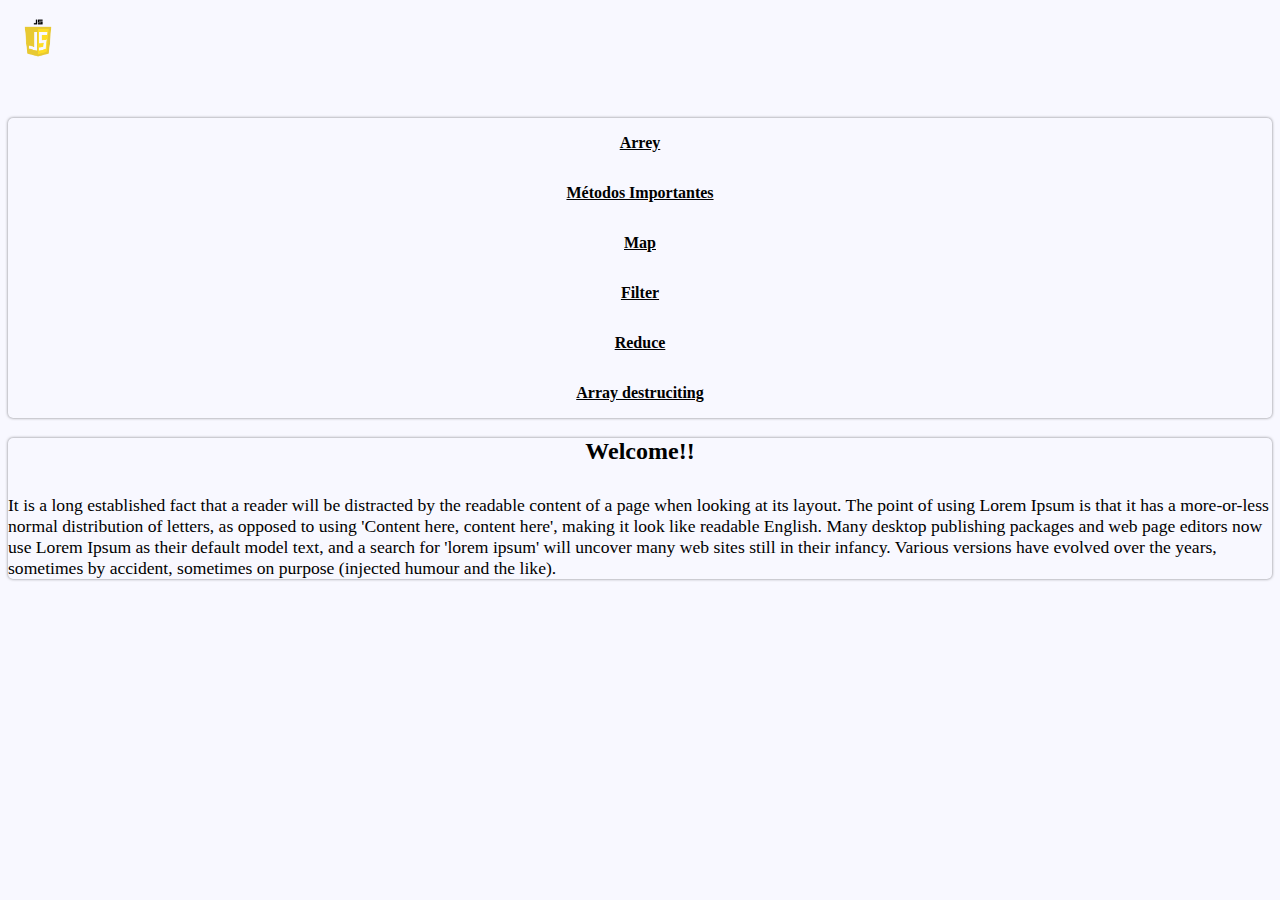
==== index.html @ 28d71c3e "Adcionando Projeto" ====
<!DOCTYPE html>
<html lang="pt-br">
<head>
    <meta charset="UTF-8">
    <meta http-equiv="X-UA-Compatible" content="IE=edge">
    <meta name="viewport" content="width=device-width, initial-scale=1.0">
    <!-- CSS only -->
<link href="https://cdn.jsdelivr.net/npm/bootstrap@5.1.3/dist/css/bootstrap.min.css" rel="stylesheet" integrity="sha384-1BmE4kWBq78iYhFldvKuhfTAU6auU8tT94WrHftjDbrCEXSU1oBoqyl2QvZ6jIW3" crossorigin="anonymous">
<link rel="stylesheet" href="./css/style.css">
<link rel="shortcut icon" href="./img/kisspng-javascript-logo-html-clip-art-javascript-logo-5b5188b1a2a1f9.2428698915320700656662.png" type="image/x-icon">
    <title>Array JavaScript</title>
</head>
<body>
    <header class="container-fluid">
        <div class="logo container">
            <a href=""><img src="./img/kisspng-javascript-logo-html-clip-art-javascript-logo-5b5188b1a2a1f9.2428698915320700656662.png" alt=""></a>
        </div>
    </header>
    <main class="container-fluid">
        <div class="container content">
            <div class="row">
                <nav class="col-3">
                    <ul class="nav flex-column navbar">
                        <li class="nav-item " >
                          <a class="nav-link top-nav" onclick="top1()" href="#"><span class="span-link">Arrey</span></a>
                        </li>
                        <li class="nav-item ">
                          <a class="nav-link" href="#">Métodos Importantes</a>
                        </li>
                        <li class="nav-item ">
                          <a class="nav-link" href="#">Map</a>
                        </li>
                        <li class="nav-item ">
                          <a class="nav-link" href="#">Filter</a>
                        </li>
                        <li class="nav-item ">
                            <a class="nav-link" href="#">Reduce</a>
                          </li>
                          <li class="nav-item ">
                            <a class="nav-link botom-nav" href="#">Array destruciting</a>
                          </li>
                      </ul>
                </nav>
                <div class="col-9 content-array">
                  <div id="content" class="container content-main">
                    <h2 class="title-content title-prin">Welcome!!</h2>
                    <p class="content-p">It is a long established fact that a reader will be distracted by the readable content of a page when looking at its layout. The point of using Lorem Ipsum is that it has a more-or-less normal distribution of letters, as opposed to using 'Content here, content here', making it look like readable English. Many desktop publishing packages and web page editors now use Lorem Ipsum as their default model text, and a search for 'lorem ipsum' will uncover many web sites still in their infancy. Various versions have evolved over the years, sometimes by accident, sometimes on purpose (injected humour and the like).
                    </p>
                  </div>
                </div>
            </div>
        </div>
    </main>
    
</body>
<!-- JavaScript Bundle with Popper -->
<script src="https://code.jquery.com/jquery-3.3.1.slim.min.js" integrity="sha384-q8i/X+965DzO0rT7abK41JStQIAqVgRVzpbzo5smXKp4YfRvH+8abtTE1Pi6jizo" crossorigin="anonymous"></script>
<script src="https://cdnjs.cloudflare.com/ajax/libs/popper.js/1.14.3/umd/popper.min.js" integrity="sha384-ZMP7rVo3mIykV+2+9J3UJ46jBk0WLaUAdn689aCwoqbBJiSnjAK/l8WvCWPIPm49" crossorigin="anonymous"></script>
<script src="https://stackpath.bootstrapcdn.com/bootstrap/4.1.3/js/bootstrap.min.js" integrity="sha384-ChfqqxuZUCnJSK3+MXmPNIyE6ZbWh2IMqE241rYiqJxyMiZ6OW/JmZQ5stwEULTy" crossorigin="anonymous"></script>
<script src="https://code.jquery.com/jquery-2.1.1.min.js"></script>
<script>
  function top1() {
    $("#content").load("./pages/array.html");
  }
</script>
</html>
---- css/style.css ----
*{
    text-align: center;
    box-sizing: border-box;
}

body {  
    background-color: #F8F8FF;
}

/* header */

header.container-fluid {
    height: 60px;
    align-items: center;
}

.logo {
    display: flex;
}

.logo img {
    height: 60px;
    padding: 10px;
}

/* Fim headers*/

/* Main*/

h1 {
    margin-top: 30px;
    font-weight: 600;
    text-transform: uppercase;
}

main.container-fluid{
    margin-top: 50px;
}

/* Início nav */

.navbar, .content-array {
    box-shadow: 0px 0px 3px rgba(0, 0, 0, .5);
    border-radius: 5px;
}

.navbar{
    padding: 0;
}

.nav-item{
    width: 100%;
}

.nav-link{
    height: 50px;
    display: flex;
    justify-content: center;
    align-items: center;
    color: #000;
    font-weight: 600;
}

.nav-link:hover{
    transition: .5s;
    font-size: 18px;
    background-color: #ffef2a;
    color: #000;
    box-shadow: 1px 0px 5px rgba(0, 0, 0, .5);
}

.nav-link:focus {
    box-shadow: 1px 0px 5px rgba(0, 0, 0, .5);
    background-color: #ffef2a;
    color: #708090;
    transition: .5s;
    font-size: 18px;
}

.top-nav {
    border-top-left-radius: 5px;
    border-top-right-radius: 5px;
}


.botom-nav {
    border-bottom-left-radius: 5px;
    border-bottom-right-radius: 5px;
}

/* Fim nav */

/* Início conteudo */

div h2.title-prin {
    text-align: center;
}

.title-content {
    text-align: start;
}

.content-main {
    margin-top: 20px;
}

.content-p {
    font-size: 1.1rem;
    margin-top: 30px;
    text-align: start;
}

.content-cod{
    margin-top: 35px;
}

.content-cod img {
    width: 80%;
    border-radius: 5px;
}
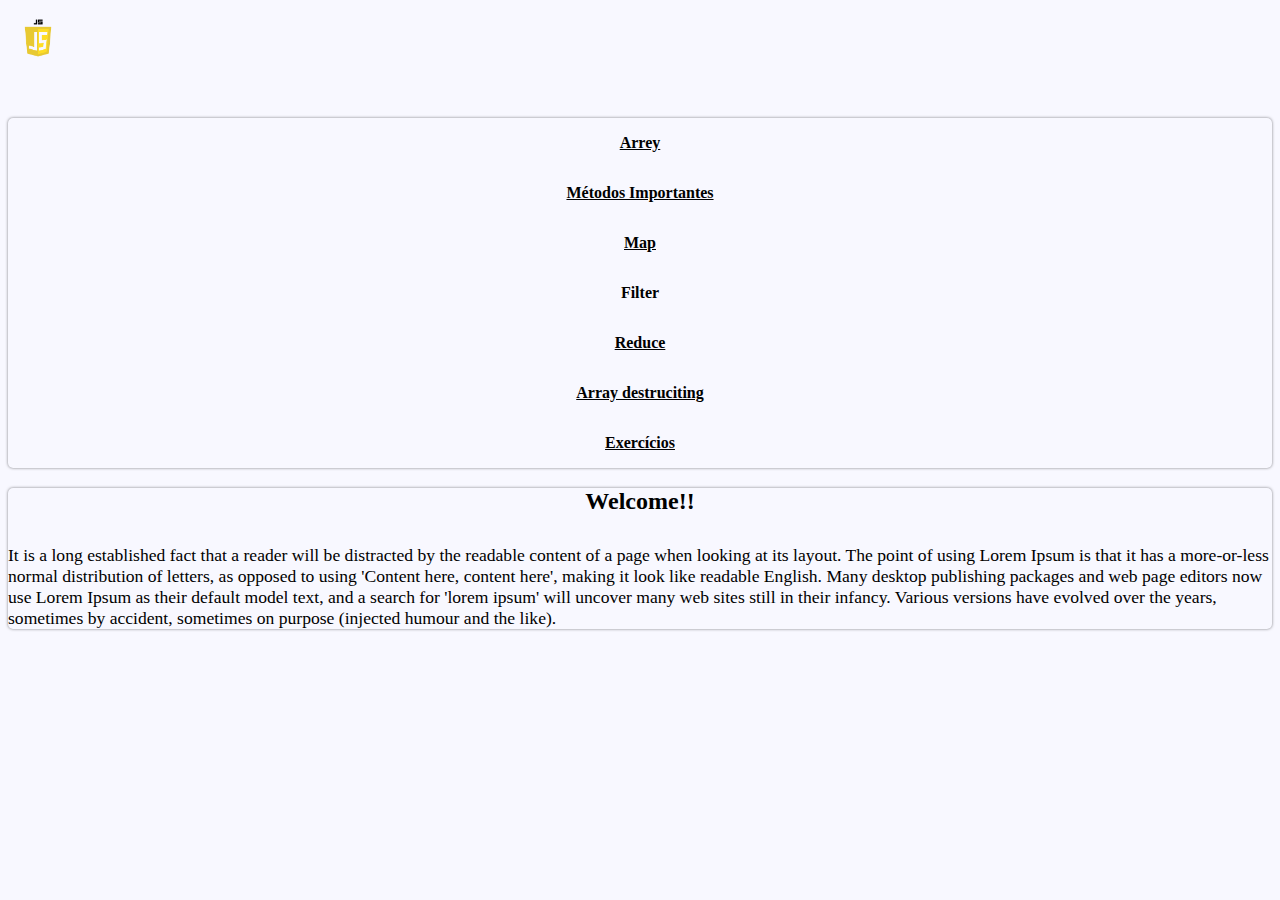
==== commit f3d70dd6: "Implementação Exercicíos" ====
--- a/index.html
+++ b/index.html
@@ -22,7 +22,7 @@
                 <nav class="col-3">
                     <ul class="nav flex-column navbar">
                         <li class="nav-item " >
-                          <a class="nav-link top-nav" onclick="top1()" href="#"><span class="span-link">Arrey</span></a>
+                          <a class="nav-link top-nav" onclick="array()" href="#"><span class="span-link">Arrey</span></a>
                         </li>
                         <li class="nav-item ">
                           <a class="nav-link" href="#">Métodos Importantes</a>
@@ -31,13 +31,16 @@
                           <a class="nav-link" href="#">Map</a>
                         </li>
                         <li class="nav-item ">
-                          <a class="nav-link" href="#">Filter</a>
+                          <a class="nav-link" onclick="filter()">Filter</a>
                         </li>
                         <li class="nav-item ">
                             <a class="nav-link" href="#">Reduce</a>
                           </li>
                           <li class="nav-item ">
                             <a class="nav-link botom-nav" href="#">Array destruciting</a>
+                          </li>
+                          <li class="nav-item ">
+                            <a class="nav-link botom-nav" onclick="exercicio()" href="#">Exercícios</a>
                           </li>
                       </ul>
                 </nav>
@@ -58,9 +61,6 @@
 <script src="https://cdnjs.cloudflare.com/ajax/libs/popper.js/1.14.3/umd/popper.min.js" integrity="sha384-ZMP7rVo3mIykV+2+9J3UJ46jBk0WLaUAdn689aCwoqbBJiSnjAK/l8WvCWPIPm49" crossorigin="anonymous"></script>
 <script src="https://stackpath.bootstrapcdn.com/bootstrap/4.1.3/js/bootstrap.min.js" integrity="sha384-ChfqqxuZUCnJSK3+MXmPNIyE6ZbWh2IMqE241rYiqJxyMiZ6OW/JmZQ5stwEULTy" crossorigin="anonymous"></script>
 <script src="https://code.jquery.com/jquery-2.1.1.min.js"></script>
-<script>
-  function top1() {
-    $("#content").load("./pages/array.html");
-  }
-</script>
+<script src="./js/routes.js"></script>
+<script src="./js/exercicios.js"></script>
 </html>--- a/css/style.css
+++ b/css/style.css
@@ -31,6 +31,8 @@
     margin-top: 30px;
     font-weight: 600;
     text-transform: uppercase;
+    font-size: 28px;
+    text-align: center;
 }
 
 main.container-fluid{
@@ -98,6 +100,7 @@
 
 .title-content {
     text-align: start;
+    font-size: 1.5rem;
 }
 
 .content-main {
@@ -119,3 +122,50 @@
     border-radius: 5px;
 }
 
+/* Fim conteudo */
+
+/* Início exercicio */
+
+.variavel {
+    background-color: #dcdcdc79;
+    margin-left: 5px;
+    padding-right: 4px;
+    padding-bottom: 4px;
+}
+
+.cod-exe {
+    background-color: #D3D3D3;
+    margin: auto;
+    width: 100%;
+    padding: 10px;
+    border-radius: 10px;
+}
+
+.resposta1 {
+    text-align: start;
+    width: 70px;
+    height: 30px;
+    border: none;
+}
+
+.resposta2 {
+    text-align: start;
+    width: 95px;
+    height: 30px;
+    border: none;
+}
+
+.btn-resposta {
+    margin-top: 20px;
+    display: flex;
+}
+
+.btn-warning {
+    margin-right: 20px;
+}
+
+.sumir-btn {
+    display: none;
+}
+
+/* Fim exercicio */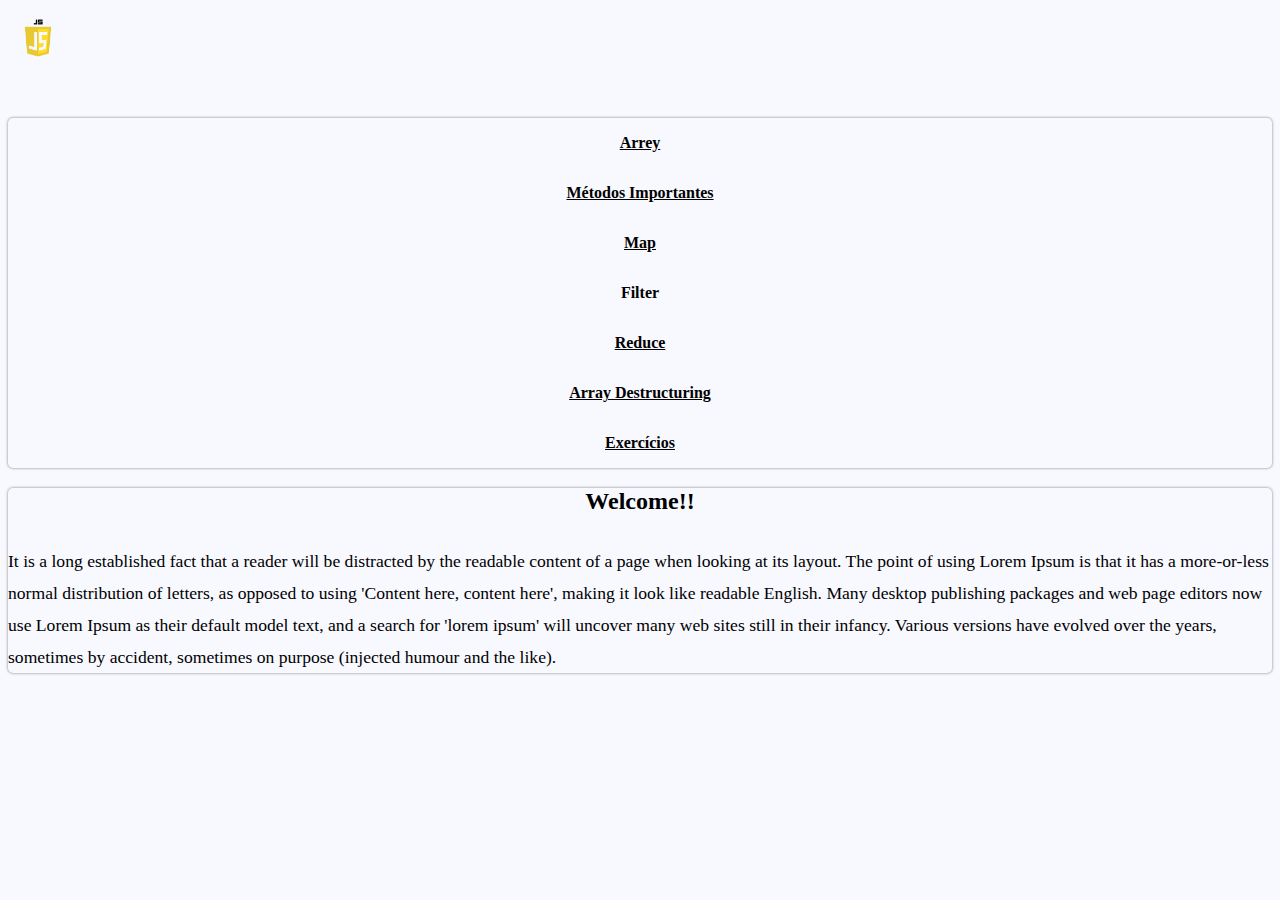
==== commit 8f1bba42: "add content" ====
--- a/index.html
+++ b/index.html
@@ -28,16 +28,16 @@
                           <a class="nav-link" href="#">Métodos Importantes</a>
                         </li>
                         <li class="nav-item ">
-                          <a class="nav-link" href="#">Map</a>
+                          <a class="nav-link" onclick="map()" href="#">Map</a>
                         </li>
                         <li class="nav-item ">
                           <a class="nav-link" onclick="filter()">Filter</a>
                         </li>
                         <li class="nav-item ">
-                            <a class="nav-link" href="#">Reduce</a>
+                            <a class="nav-link" onclick="reduce()" href="#">Reduce</a>
                           </li>
                           <li class="nav-item ">
-                            <a class="nav-link botom-nav" href="#">Array destruciting</a>
+                            <a class="nav-link botom-nav" onclick="destructuring()"" href="#">Array Destructuring</a>
                           </li>
                           <li class="nav-item ">
                             <a class="nav-link botom-nav" onclick="exercicio()" href="#">Exercícios</a>
--- a/css/style.css
+++ b/css/style.css
@@ -61,6 +61,7 @@
     align-items: center;
     color: #000;
     font-weight: 600;
+    cursor: pointer;
 }
 
 .nav-link:hover{
@@ -110,7 +111,9 @@
 .content-p {
     font-size: 1.1rem;
     margin-top: 30px;
-    text-align: start;
+    margin-bottom: 30px;
+    text-align: start;
+    line-height: 32px;
 }
 
 .content-cod{
@@ -120,6 +123,31 @@
 .content-cod img {
     width: 80%;
     border-radius: 5px;
+}
+
+
+.div-table {
+    margin-top: 40px;
+    font-size: 1.05rem;
+}
+
+.table-content {
+
+    margin: auto;
+    border: 2px solid #fff;
+}
+tr,th,td {
+    border: 2px solid #fff;
+    text-align: start;
+    padding: 10px;
+}
+
+.cor-table {
+    background-color: hsla(0,0%,88%,.3);
+}
+
+li {
+    text-align: start;
 }
 
 /* Fim conteudo */
@@ -137,7 +165,7 @@
     background-color: #D3D3D3;
     margin: auto;
     width: 100%;
-    padding: 10px;
+    padding: 20px;
     border-radius: 10px;
 }
 
@@ -155,6 +183,13 @@
     border: none;
 }
 
+.resposta3 {
+    text-align: start;
+    width: 30px;
+    height: 30px;
+    border: none;
+}
+
 .btn-resposta {
     margin-top: 20px;
     display: flex;
@@ -168,4 +203,8 @@
     display: none;
 }
 
+.page-item {
+    cursor: pointer;
+}
+
 /* Fim exercicio */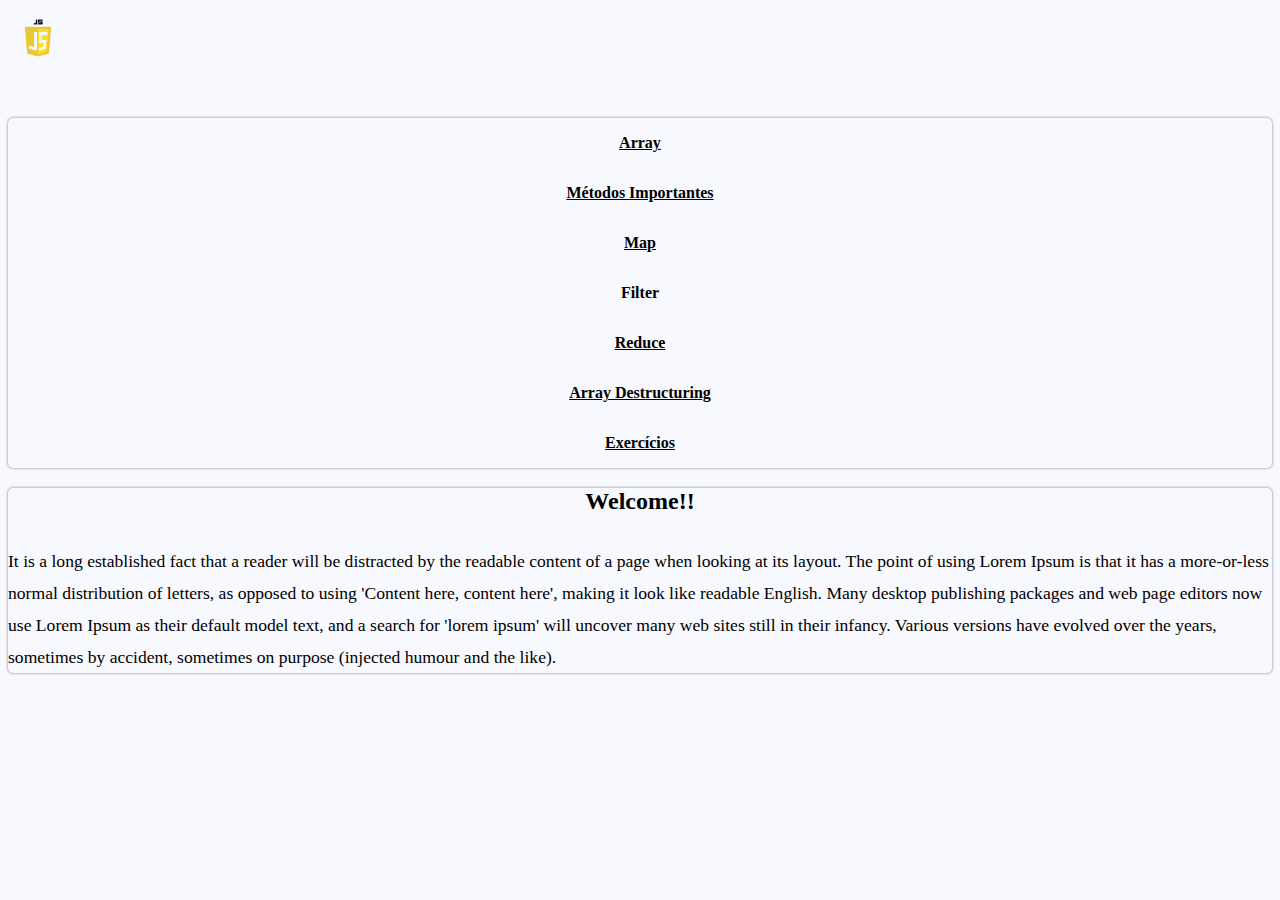
==== commit 3a11a8ca: "cria pagina array.html" ====
--- a/index.html
+++ b/index.html
@@ -22,7 +22,7 @@
                 <nav class="col-3">
                     <ul class="nav flex-column navbar">
                         <li class="nav-item " >
-                          <a class="nav-link top-nav" onclick="array()" href="#"><span class="span-link">Arrey</span></a>
+                          <a class="nav-link top-nav" onclick="array()" href="#"><span class="span-link">Array</span></a>
                         </li>
                         <li class="nav-item ">
                           <a class="nav-link" href="#">Métodos Importantes</a>
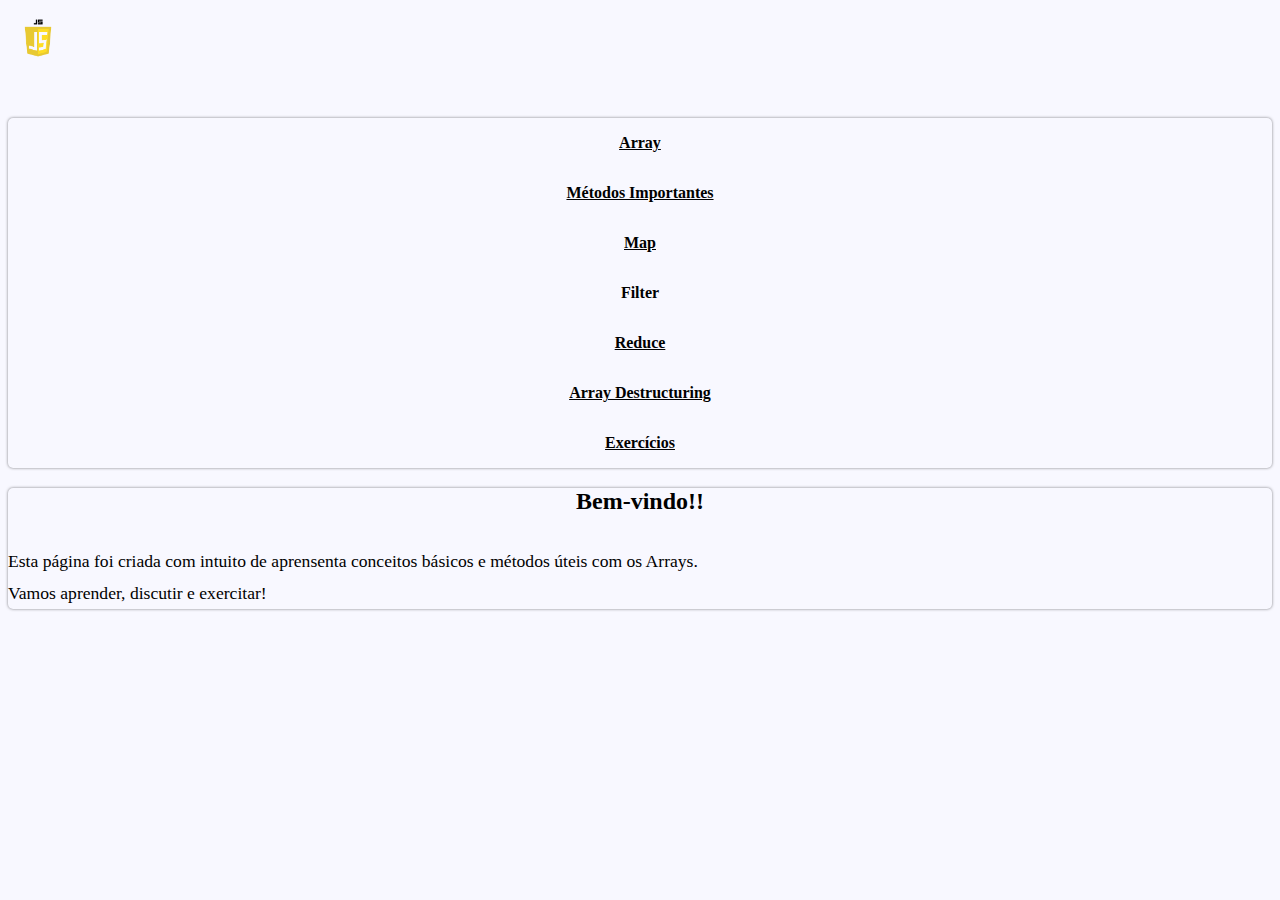
==== commit 0ca3457b: "altera texto welcome" ====
--- a/index.html
+++ b/index.html
@@ -46,8 +46,9 @@
                 </nav>
                 <div class="col-9 content-array">
                   <div id="content" class="container content-main">
-                    <h2 class="title-content title-prin">Welcome!!</h2>
-                    <p class="content-p">It is a long established fact that a reader will be distracted by the readable content of a page when looking at its layout. The point of using Lorem Ipsum is that it has a more-or-less normal distribution of letters, as opposed to using 'Content here, content here', making it look like readable English. Many desktop publishing packages and web page editors now use Lorem Ipsum as their default model text, and a search for 'lorem ipsum' will uncover many web sites still in their infancy. Various versions have evolved over the years, sometimes by accident, sometimes on purpose (injected humour and the like).
+                    <h2 class="title-content title-prin">Bem-vindo!!</h2>
+                    <p class="content-p"> Esta página foi criada com intuito de aprensenta conceitos básicos e métodos úteis com os Arrays.<br>
+                      Vamos aprender, discutir e exercitar!
                     </p>
                   </div>
                 </div>
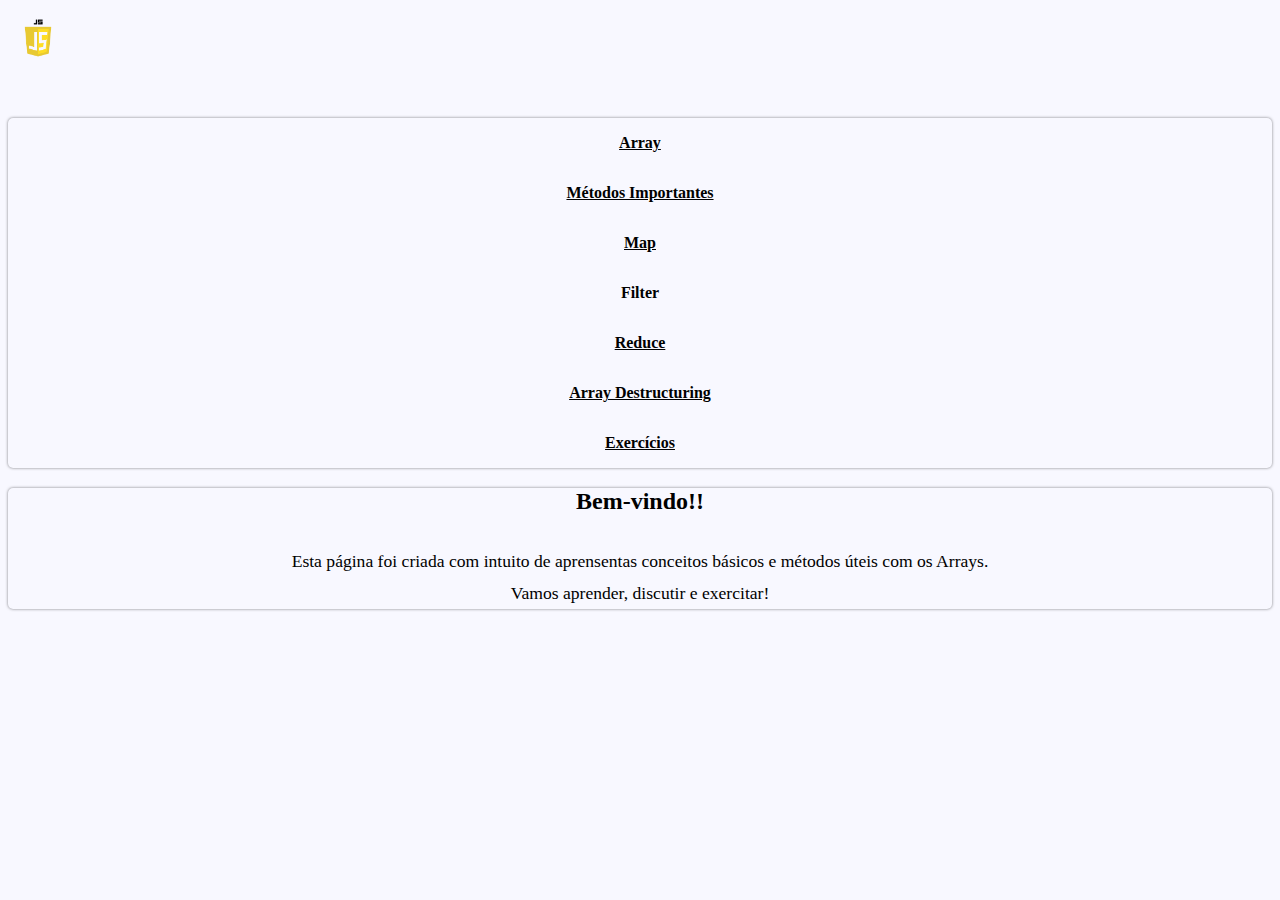
==== commit e000b66c: "centraliza texto de welcome" ====
--- a/index.html
+++ b/index.html
@@ -47,7 +47,7 @@
                 <div class="col-9 content-array">
                   <div id="content" class="container content-main">
                     <h2 class="title-content title-prin">Bem-vindo!!</h2>
-                    <p class="content-p"> Esta página foi criada com intuito de aprensenta conceitos básicos e métodos úteis com os Arrays.<br>
+                    <p class="content-p" style="text-align: center;"> Esta página foi criada com intuito de aprensentas conceitos básicos e métodos úteis com os Arrays.<br>
                       Vamos aprender, discutir e exercitar!
                     </p>
                   </div>
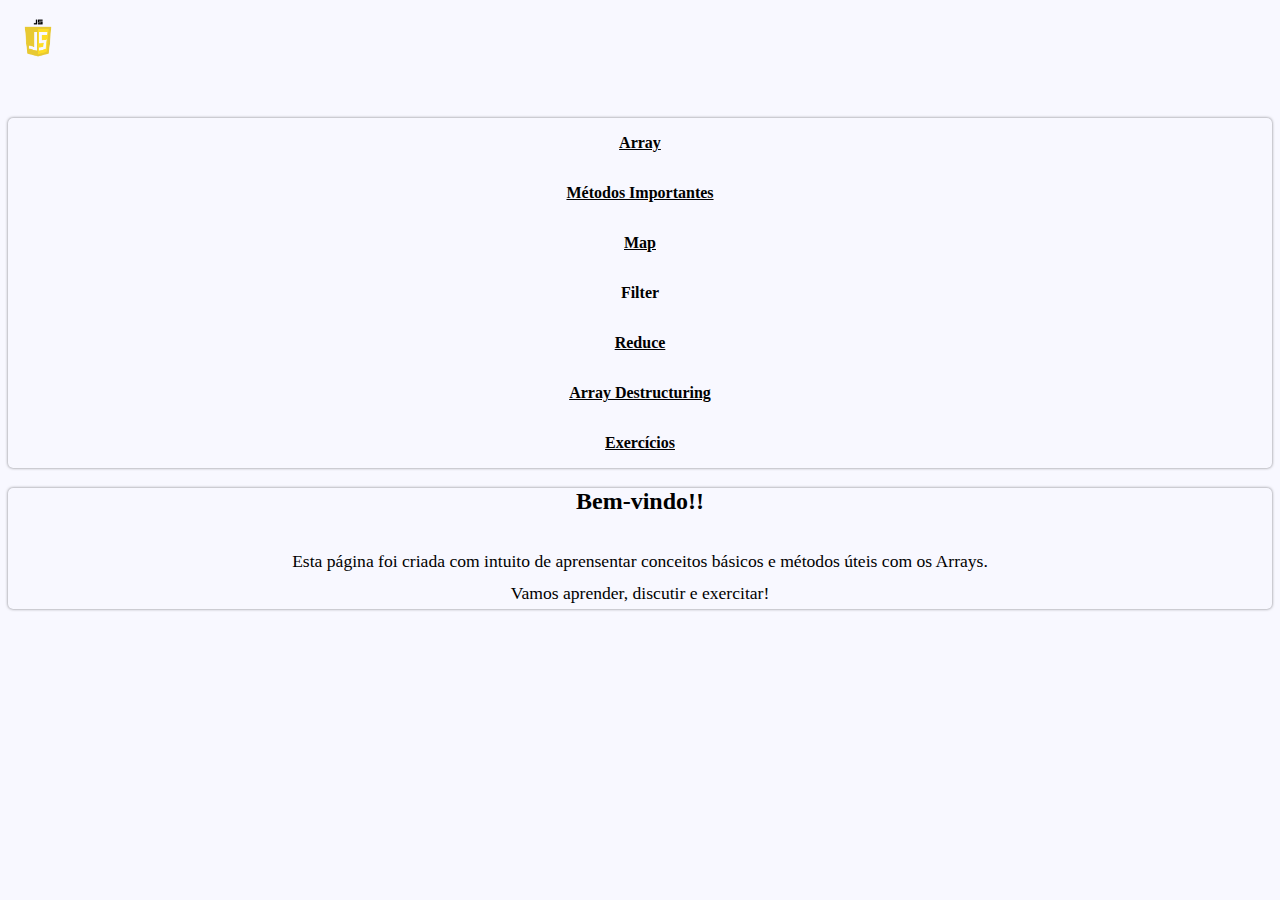
==== commit 4518de68: "adiciona rota para metodos.html" ====
--- a/index.html
+++ b/index.html
@@ -25,7 +25,7 @@
                           <a class="nav-link top-nav" onclick="array()" href="#"><span class="span-link">Array</span></a>
                         </li>
                         <li class="nav-item ">
-                          <a class="nav-link" href="#">Métodos Importantes</a>
+                          <a class="nav-link" onclick="metodos()" href="#">Métodos Importantes</a>
                         </li>
                         <li class="nav-item ">
                           <a class="nav-link" onclick="map()" href="#">Map</a>
@@ -47,7 +47,7 @@
                 <div class="col-9 content-array">
                   <div id="content" class="container content-main">
                     <h2 class="title-content title-prin">Bem-vindo!!</h2>
-                    <p class="content-p" style="text-align: center;"> Esta página foi criada com intuito de aprensentas conceitos básicos e métodos úteis com os Arrays.<br>
+                    <p class="content-p" style="text-align: center;"> Esta página foi criada com intuito de aprensentar conceitos básicos e métodos úteis com os Arrays.<br>
                       Vamos aprender, discutir e exercitar!
                     </p>
                   </div>
